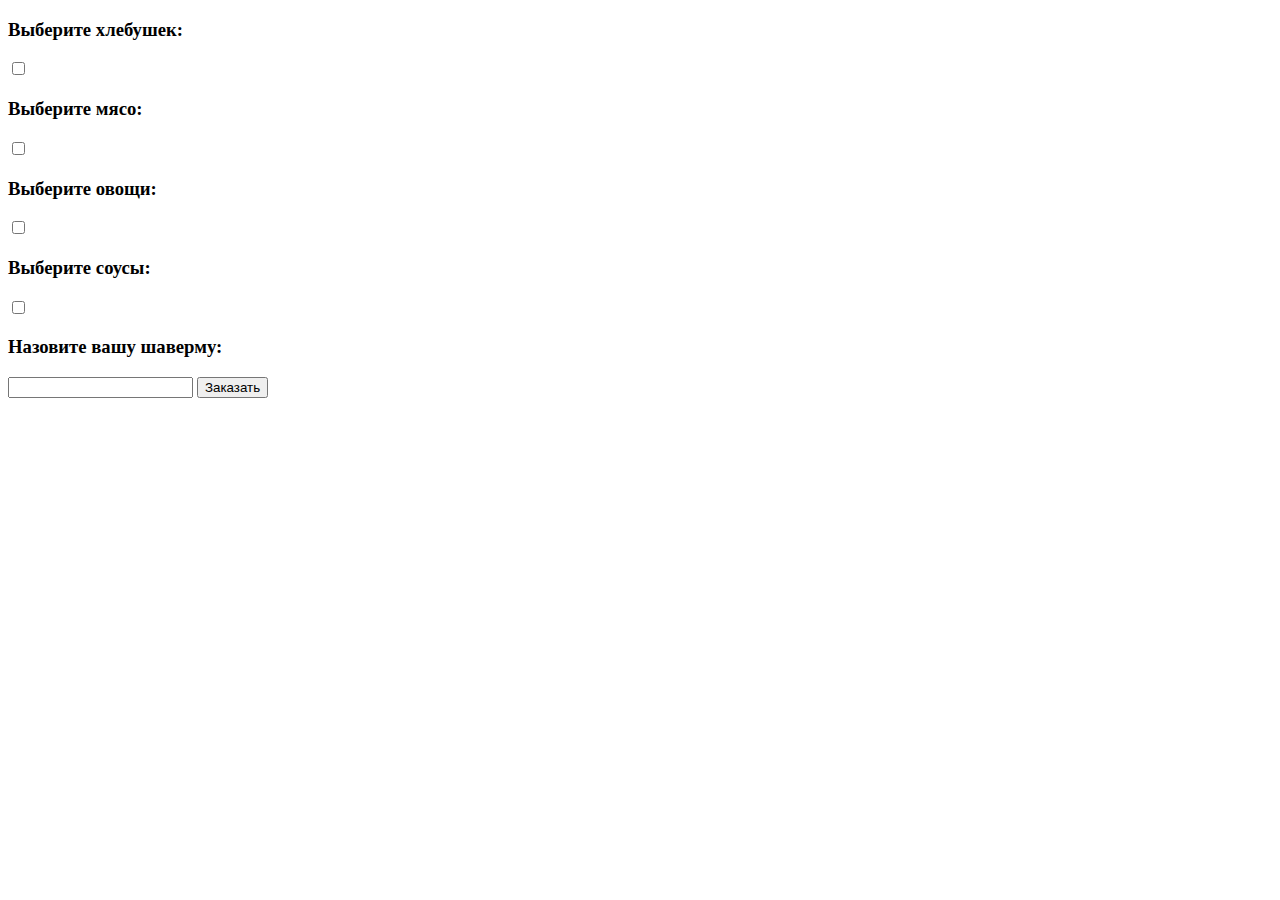
==== src/main/resources/templates/prepare.html @ 322b7b7d "* add controllers & index.html and prepare.html and up Spring Boot ver to 3.2.3 and some static web " ====
<!DOCTYPE html>
<html lang="en" xmlns:th="http://www.thymeleaf.org">
<head>
    <meta charset="UTF-8">
    <title>Готовим шаверму</title>
</head>
<body>

<form method="post" th:object="${shawarma}">
    <div>
        <h3>Выберите хлебушек: </h3>
        <div th:each="ingredient : {$BREAD}">
            <input th:field="*{ingredients}" type="checkbox"
                   th:value="*{ingredient.id}">
            <span th:text="${ingredient.name}"
        </div>
    </div>

    <div>
        <h3>Выберите мясо: </h3>
        <div th:each="ingredient : {$MEAT}">
            <input th:field="*{ingredients}" type="checkbox"
                   th:value="*{ingredient.id}">
            <span th:text="${ingredient.name}"
        </div>
    </div>

    <div>
        <h3>Выберите овощи: </h3>
        <div th:each="ingredient : {$VEGETABLES}">
            <input th:field="*{ingredients}" type="checkbox"
                   th:value="*{ingredient.id}">
            <span th:text="${ingredient.name}"
        </div>
    </div>

    <div>
        <h3>Выберите соусы: </h3>
        <div th:each="ingredient : {$SAUCES}">
            <input th:field="*{ingredients}" type="checkbox"
                   th:value="*{ingredient.id}">
            <span th:text="${ingredient.name}"
        </div>
    </div>

    <div>
        <h3>Назовите вашу шаверму: </h3>
        <div>
            <input th:field="*{name}" th:type="text">
            <button> Заказать</button>
        </div>
    </div>
</form>

</body>
</html>
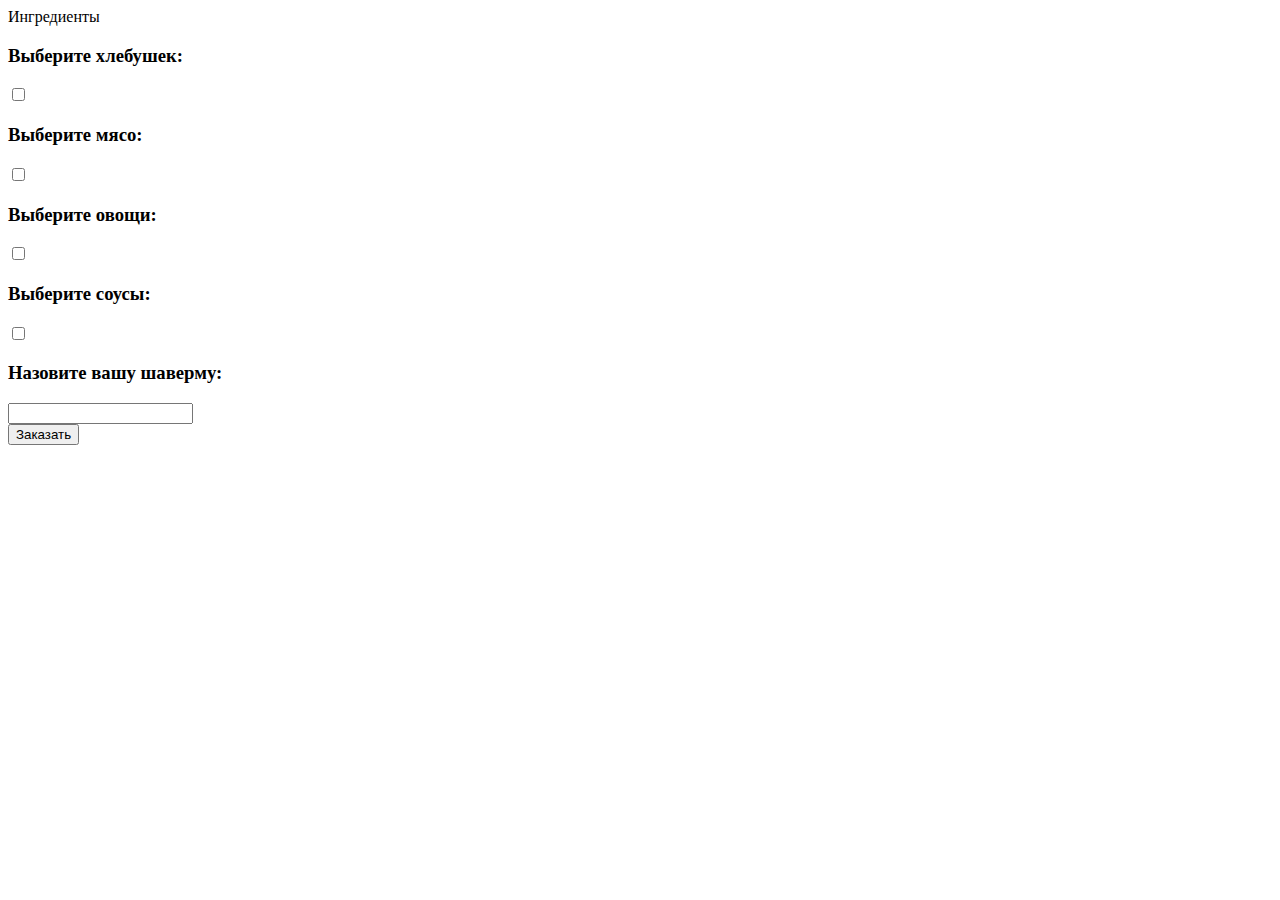
==== commit 62794eea: "* add some fields validation" ====
--- a/src/main/resources/templates/prepare.html
+++ b/src/main/resources/templates/prepare.html
@@ -3,43 +3,47 @@
 <head>
     <meta charset="UTF-8">
     <title>Готовим шаверму</title>
+    <link rel="stylesheet" th:href="@{/styles.css}">
 </head>
 <body>
 
 <form method="post" th:object="${shawarma}">
+    <span class="validationError"
+          th:if="${#fields.hasErrors('ingredients')}"
+          th:errors="*{ingredients}">Ингредиенты</span>
     <div>
         <h3>Выберите хлебушек: </h3>
-        <div th:each="ingredient : {$BREAD}">
+        <div th:each="ingredient : ${BREAD}">
             <input th:field="*{ingredients}" type="checkbox"
-                   th:value="*{ingredient.id}">
-            <span th:text="${ingredient.name}"
+                   th:value="${ingredient.id}">
+            <span th:text="${ingredient.name}"/>
         </div>
     </div>
 
     <div>
         <h3>Выберите мясо: </h3>
-        <div th:each="ingredient : {$MEAT}">
+        <div th:each="ingredient : ${MEAT}">
             <input th:field="*{ingredients}" type="checkbox"
-                   th:value="*{ingredient.id}">
-            <span th:text="${ingredient.name}"
+                   th:value="${ingredient.id}">
+            <span th:text="${ingredient.name}"/>
         </div>
     </div>
 
     <div>
         <h3>Выберите овощи: </h3>
-        <div th:each="ingredient : {$VEGETABLES}">
+        <div th:each="ingredient : ${VEGETABLES}">
             <input th:field="*{ingredients}" type="checkbox"
-                   th:value="*{ingredient.id}">
-            <span th:text="${ingredient.name}"
+                   th:value="${ingredient.id}">
+            <span th:text="${ingredient.name}"/>
         </div>
     </div>
 
     <div>
         <h3>Выберите соусы: </h3>
-        <div th:each="ingredient : {$SAUCES}">
+        <div th:each="ingredient : ${SAUCES}">
             <input th:field="*{ingredients}" type="checkbox"
-                   th:value="*{ingredient.id}">
-            <span th:text="${ingredient.name}"
+                   th:value="${ingredient.id}">
+            <span th:text="${ingredient.name}"/>
         </div>
     </div>
 
@@ -47,6 +51,10 @@
         <h3>Назовите вашу шаверму: </h3>
         <div>
             <input th:field="*{name}" th:type="text">
+            <span class="validationError"
+                  th:if="${#fields.hasErrors('name')}"
+                  th:errors="*{name}"></span>
+            <br/>
             <button> Заказать</button>
         </div>
     </div>
